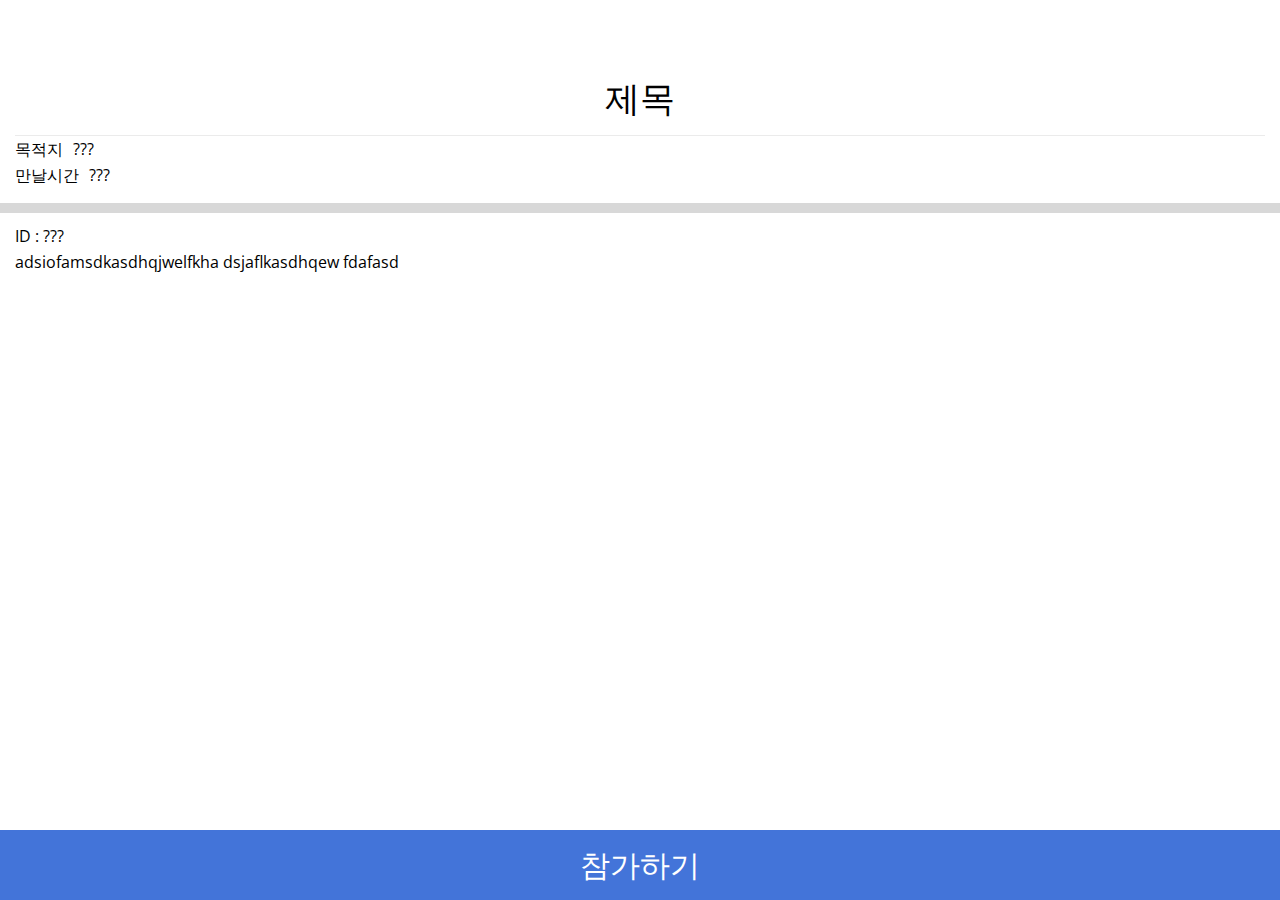
==== carinfo.html @ 263968a2 "view" ====
<!DOCTYPE html>
<html lang="en">
<head>
  <meta charset="UTF-8">
	<meta name="viewport" content="width=device-width, initial-scale=1.0">
	<meta http-equiv="X-UA-Compatible" content="ie=edge">
	<link rel="stylesheet" href="https://use.fontawesome.com/releases/v5.3.1/css/all.css"
	integrity="sha384-mzrmE5qonljUremFsqc01SB46JvROS7bZs3IO2EmfFsd15uHvIt+Y8vEf7N7fWAU" crossorigin="anonymous">
	<meta http-equiv="Content-Type" content="text/html; charset=UTF-8">
	<link rel="stylesheet" href="css/style.css">
	<title>carinfo</title>
</head>
<body>
	<header class="top-header top-header--carinfo">
		<div class="header__top">
		</div>
		<div class="header__bottom">
			<div class="header__column">
				<a href="main.jsp">
					<i class="fa fa-chevron-left fa-lg"></i>
				</a>
			</div>
			<div class="header__column">
			</div>
			<div class="header__column">
			</div>
		</div>
	</header>
	<main class="carinfo">
		<header class="carinfo__header">
			<header class="carinfo__header-header">
				<h3 class="carinfo__header-header_title">제목</h3>
			</header>
			<div class="carinfo__header-container">
				<div class="carinfo__header-container_item">
					<h4 class="carinfo__item-title">목적지</h4>
					<span class="carinfo__item-result">???</span>
				</div>
				<div class="carinfo__header-container_item">
					<h4 class="carinfo__item-title">만날시간</h4>
					<span class="carinfo__item-result">???</span>
				</div>
			</div>
		</header>
		<section class="carinfo__container">
      <div class="carinfo__container-main">
        <div class="carinfo__container-user">
  				<span class="carinfo__container-id">ID : </span>
          <span class="carinfo__container__id">??? </span>
  			</div>
  			<div class="carinfo__container-text">
  				<span class="carinfo__container-texts">adsiofamsdkasdhqjwelfkha dsjaflkasdhqew fdafasd</span>
  			</div>
      </div>
		</section>
    <nav class="tab-bar-carinfo">
      <a href="#" class="carinfo__container-action">
        <span class="carinfo__container-actions">
            참가하기
        </span>
      </a>
    </nav>
	</main>

</body>
</html>
---- css/style.css ----
@import url("https://fonts.googleapis.com/css?family=Open+Sans:400,600");
@import "reset.css";
@import "header.css";
@import "navigation.css";
@import "home.css";
@import "carinfo.css";
@import "mobile.css";
@import "globals.css";
@import "chats.css";
@import "chat.css";
@import "friends.css";
@import "profile.css";
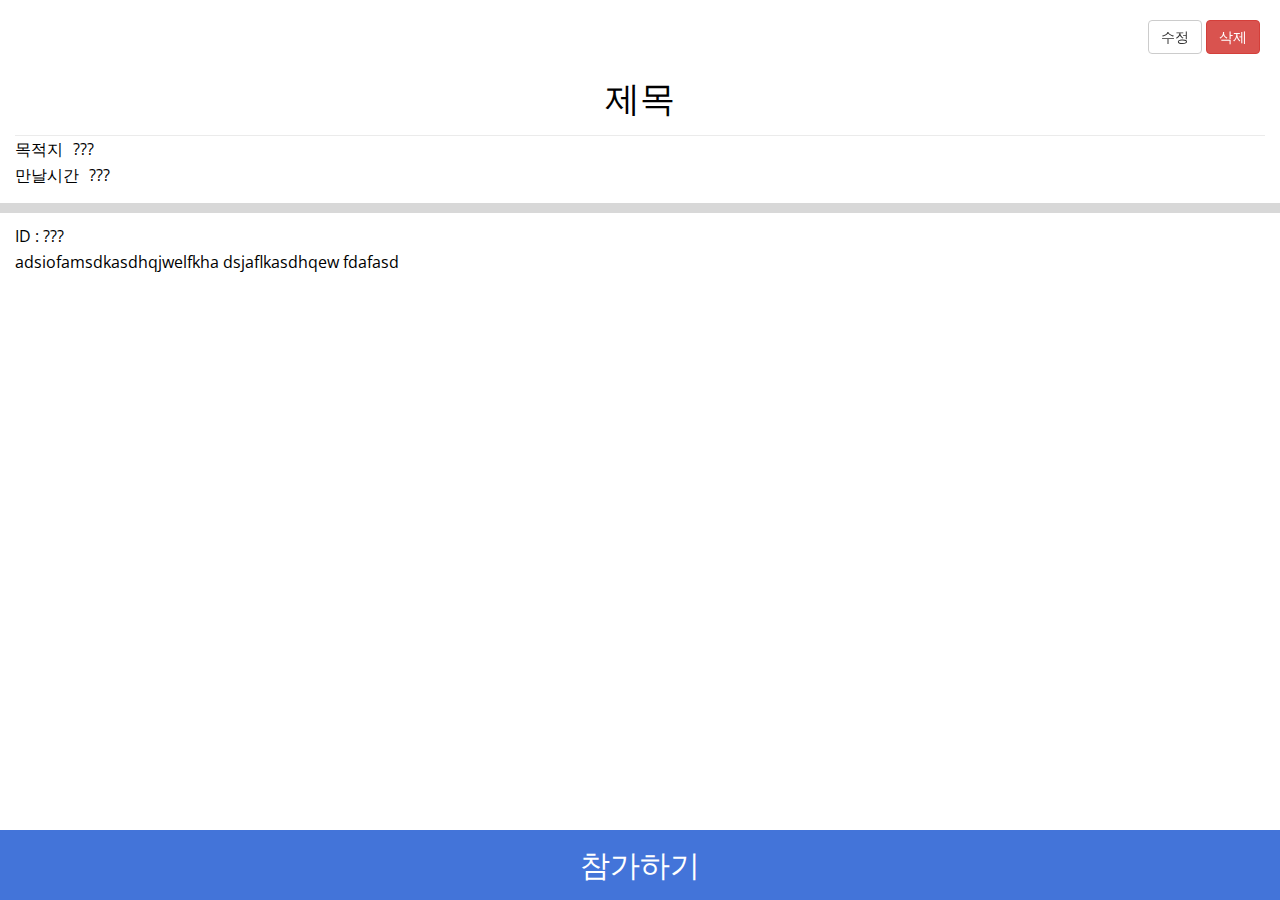
==== commit d54f45a1: "12-05" ====
--- a/carinfo.html
+++ b/carinfo.html
@@ -23,6 +23,8 @@
 			<div class="header__column">
 			</div>
 			<div class="header__column">
+        <button class="btn__ btn-modify">수정</button>
+        <button class="btn__ btn-remove">삭제</button>
 			</div>
 		</div>
 	</header>
--- a/css/style.css
+++ b/css/style.css
@@ -10,3 +10,4 @@
 @import "chat.css";
 @import "friends.css";
 @import "profile.css";
+@import "register.css";
